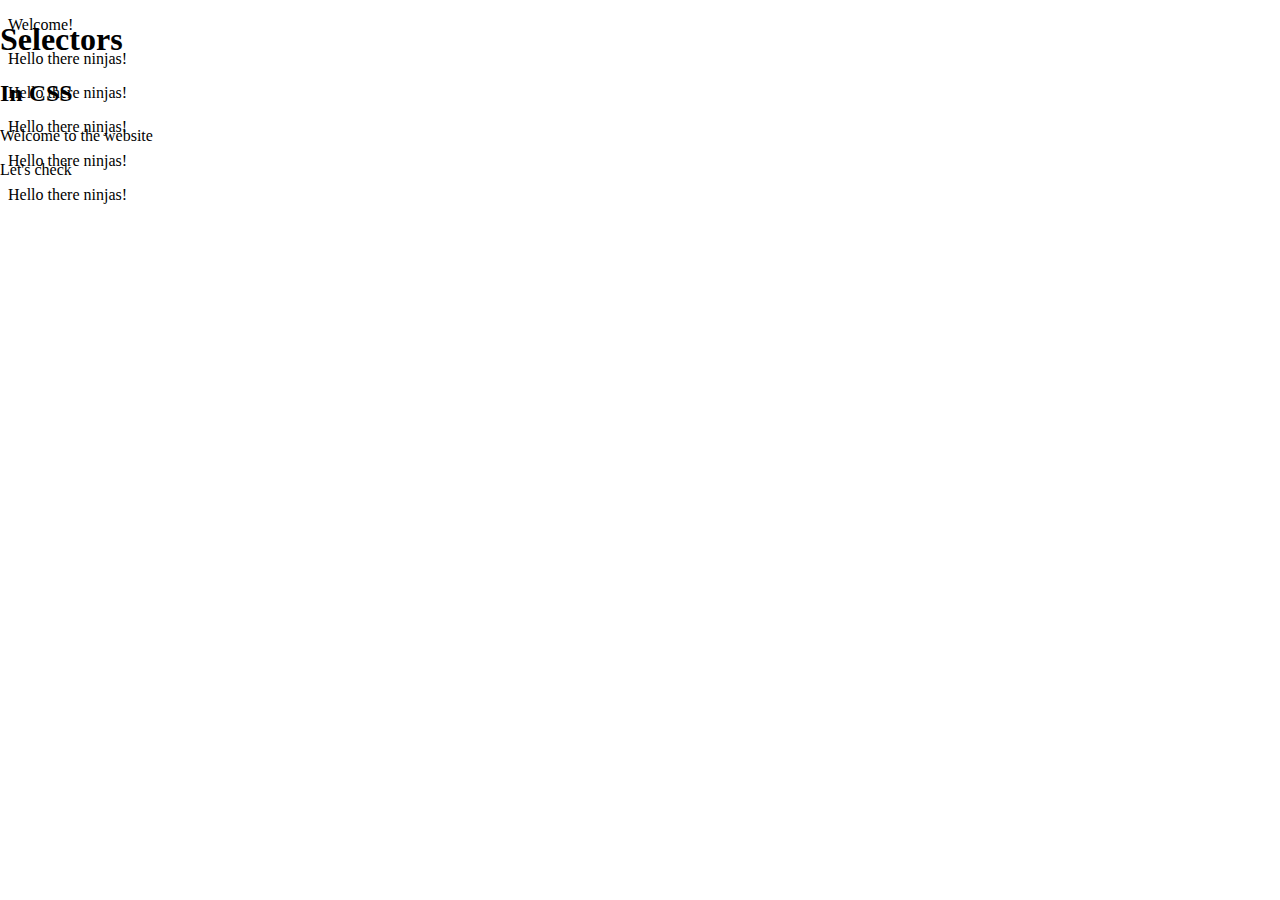
==== index.html @ 30dd2d91 "added 3 files" ====
<!DOCTYPE html>
<html lang="en">
<head>
    <meta charset="UTF-8">
    <meta name="viewport" content="width=device-width, initial-scale=1.0">
    <meta http-equiv="X-UA-Compatible" content="ie=edge">
    <title>CSS for beginners</title>
    <link rel="stylesheet" type="text/css" href="syntax.css">

    
    </head>
<body>
    <p class="welcome">Welcome!</p>
    <div id="header" style="position: absolute; top: 0; left: 0; width: 100%;">
        <h1>Selectors</h1>
        <h2>In CSS</h2>
        <p>Welcome to the website</p>
	<p>Let's check</p>
    </div>

    <p>Hello there ninjas!</p>
    <p>Hello there ninjas!</p>
    <p>Hello there ninjas!</p>
    <p>Hello there ninjas!</p>
    <p>Hello there ninjas!</p>
    
</body>
</html>
---- syntax.css ----
/*Style all P tags*/

h2{font-size: 24px;}

#content-header{
    font-size: 18px;
    color:red
}

span{display: block;
color: blue;}

.deck{color: red;}
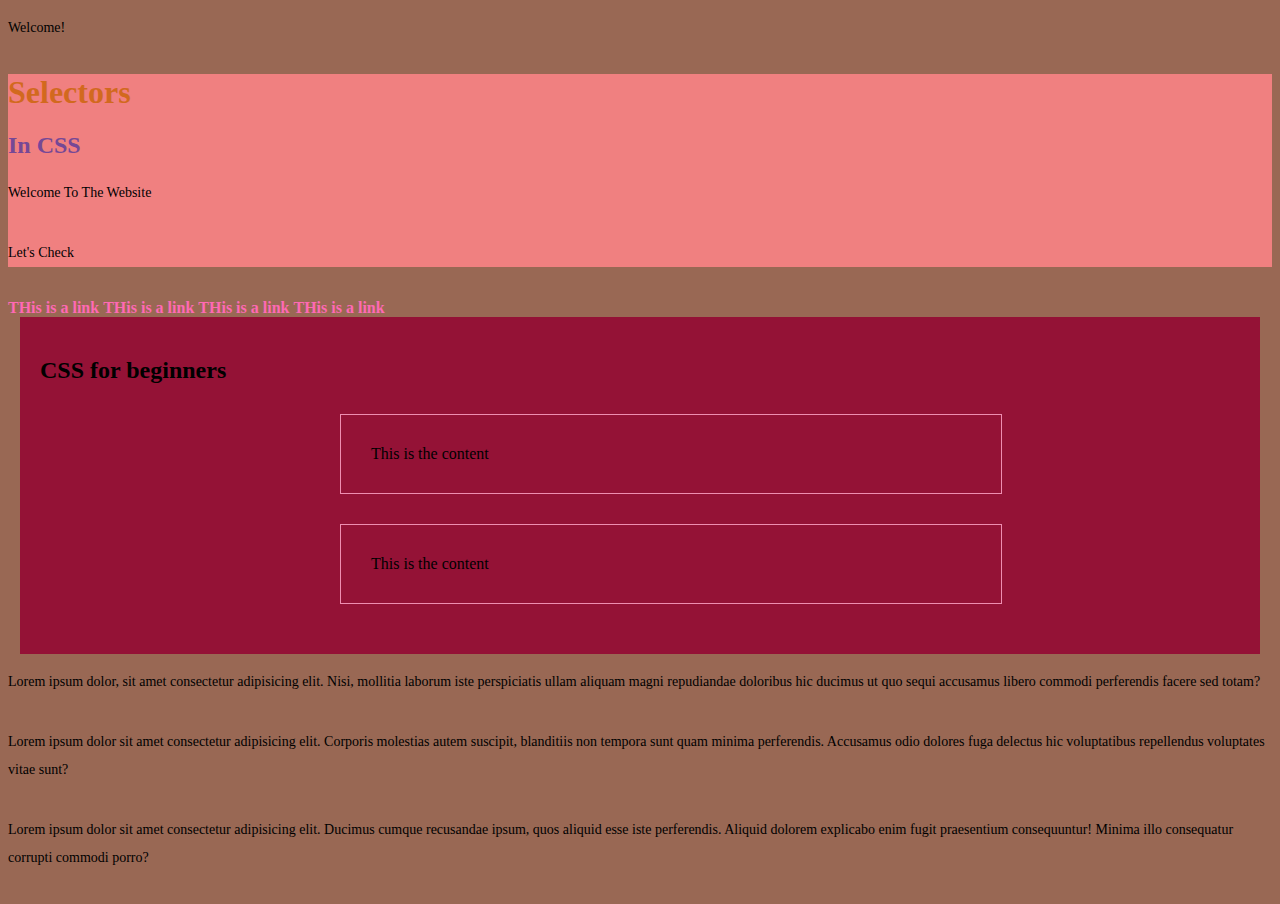
==== commit 63ef1b94: "files contact.html, index.html, syntax.css modified" ====
--- a/index.html
+++ b/index.html
@@ -8,22 +8,46 @@
     <title>CSS for beginners</title>
     <link rel="stylesheet" type="text/css" href="syntax.css">
 
+    <style>
+        body{
+            background: #996854;
+        }
+        #main-content{
+            background: #941236;
+            width: 1200px;
+            margin: 0 auto;
+            height: 100%;
+            padding: 20px;
+        }
+    </style>
     
     </head>
 <body>
     <p class="welcome">Welcome!</p>
-    <div id="header" style="position: absolute; top: 0; left: 0; width: 100%;">
+
+    <div id="header">
         <h1>Selectors</h1>
         <h2>In CSS</h2>
         <p>Welcome to the website</p>
-	<p>Let's check</p>
+	    <p>Let's check</p>
     </div>
 
-    <p>Hello there ninjas!</p>
-    <p>Hello there ninjas!</p>
-    <p>Hello there ninjas!</p>
-    <p>Hello there ninjas!</p>
-    <p>Hello there ninjas!</p>
+    <a href="a">THis is a link</a>
+    <a href="a">THis is a link</a>
+    <a href="a">THis is a link</a>
+    <a href="a">THis is a link</a>
+
+
+    <div id="main-content">
+
+        <h2>CSS for beginners</h2>
+
+        <div id="box">This is the content</div>
+        <div id="box">This is the content</div>
+    </div>
     
+    <p>Lorem ipsum dolor, sit amet consectetur adipisicing elit. Nisi, mollitia laborum iste perspiciatis ullam aliquam magni repudiandae doloribus hic ducimus ut quo sequi accusamus libero commodi perferendis facere sed totam?</p>
+    <p>Lorem ipsum dolor sit amet consectetur adipisicing elit. Corporis molestias autem suscipit, blanditiis non tempora sunt quam minima perferendis. Accusamus odio dolores fuga delectus hic voluptatibus repellendus voluptates vitae sunt?</p>
+    <p>Lorem ipsum dolor sit amet consectetur adipisicing elit. Ducimus cumque recusandae ipsum, quos aliquid esse iste perferendis. Aliquid dolorem explicabo enim fugit praesentium consequuntur! Minima illo consequatur corrupti commodi porro?</p>
 </body>
 </html>
--- a/syntax.css
+++ b/syntax.css
@@ -1,13 +1,44 @@
-/*Style all P tags*/
-
-h2{font-size: 24px;}
-
-#content-header{
-    font-size: 18px;
-    color:red
+#box{
+    margin: 30px 25%;
+    padding: 30px;
+    border: 1px solid #ee8eb1;
+    width: 50%;
+    
+}
+#header p{
+    text-transform: capitalize;
 }
 
-span{display: block;
-color: blue;}
 
-.deck{color: red;}+
+
+#header h1{
+    color: chocolate;
+}
+
+#header h2{
+    color: #764896;
+}
+
+#header{
+    background-color: lightcoral;
+}
+
+a{
+    color: hotpink;
+    text-decoration: none;
+    font-weight: bold;
+
+}
+
+a:hover{
+    color: mediumblue;
+    text-decoration: underline;
+    background-color: lightcoral;
+}
+
+p{
+    font-size: 14px;
+    line-height: 2em;
+    margin-bottom: 32px;
+}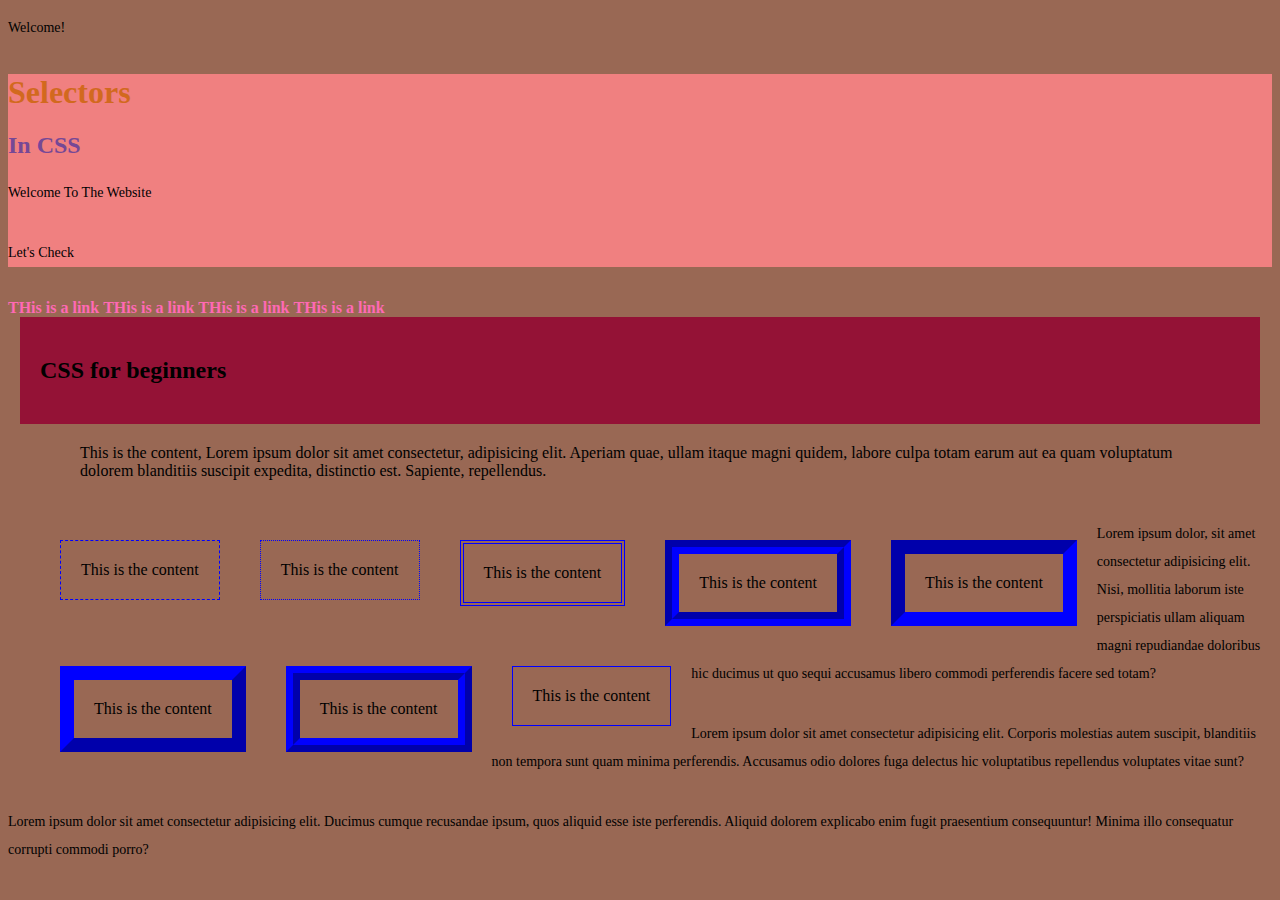
==== commit 5dcf83f3: "index.html got new lines with new classes, syntax.css changed" ====
--- a/index.html
+++ b/index.html
@@ -42,8 +42,15 @@
 
         <h2>CSS for beginners</h2>
 
-        <div id="box">This is the content</div>
-        <div id="box">This is the content</div>
+        <div class="box">This is the content, Lorem ipsum dolor sit amet consectetur, adipisicing elit. Aperiam quae, ullam itaque magni quidem, labore culpa totam earum aut ea quam voluptatum dolorem blanditiis suscipit expedita, distinctio est. Sapiente, repellendus.</div>
+        <div class="box dashed">This is the content</div>
+        <div class="box dotted">This is the content</div>
+        <div class="box double">This is the content</div>
+        <div class="box groove">This is the content</div>
+        <div class="box inset">This is the content</div>
+        <div class="box outset">This is the content</div>
+        <div class="box ridge">This is the content</div>
+        <div class="box solid">This is the content</div>
     </div>
     
     <p>Lorem ipsum dolor, sit amet consectetur adipisicing elit. Nisi, mollitia laborum iste perspiciatis ullam aliquam magni repudiandae doloribus hic ducimus ut quo sequi accusamus libero commodi perferendis facere sed totam?</p>
--- a/syntax.css
+++ b/syntax.css
@@ -1,10 +1,44 @@
-#box{
-    margin: 30px 25%;
-    padding: 30px;
-    border: 1px solid #ee8eb1;
-    width: 50%;
+.box{
+    padding: 20px;
+    margin: 20px;
+    float: left;
     
 }
+
+.dashed{
+    border: 1px blue dashed;
+}
+
+.dotted{
+    border: 1px blue dotted;
+}
+
+.double{
+    border: 4px blue double;
+}
+
+.groove{
+    border: 14px blue groove;
+}
+
+.inset{
+    border: 14px blue inset;
+}
+
+.outset{
+    border: 14px blue outset;
+}
+
+.ridge{
+    border: 14px blue ridge;
+}
+
+.solid{
+    border: 1px blue solid;
+
+}
+
+
 #header p{
     text-transform: capitalize;
 }
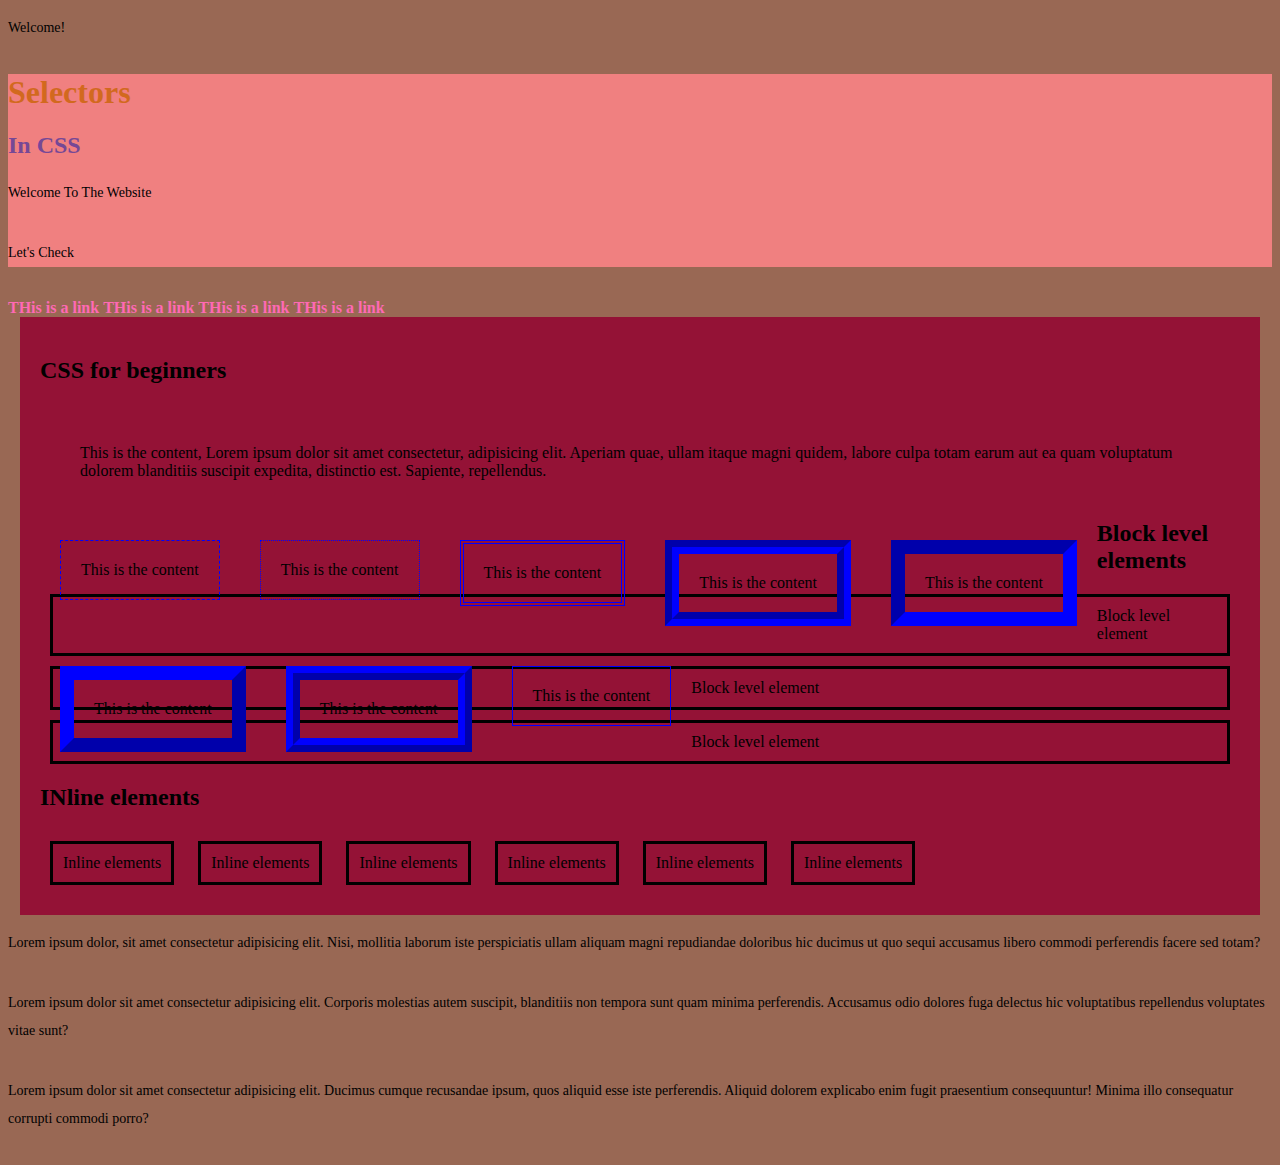
==== commit 90c7dbf2: "Changed some line in index.html and added to syntac.css" ====
--- a/index.html
+++ b/index.html
@@ -51,10 +51,30 @@
         <div class="box outset">This is the content</div>
         <div class="box ridge">This is the content</div>
         <div class="box solid">This is the content</div>
+        
+        <h2>Block level elements</h2>
+        <div class="block">Block level element</div>
+        <div class="block">Block level element</div>
+        <div class="block">Block level element</div>
+
+
+
+
+        <h2>INline elements</h2>
+        <span class="inline">Inline elements</span>
+        <span class="inline">Inline elements</span>
+        <span class="inline">Inline elements</span>
+        <span class="inline">Inline elements</span>
+        <span class="inline">Inline elements</span>
+        <span class="inline">Inline elements</span>
+    
     </div>
     
     <p>Lorem ipsum dolor, sit amet consectetur adipisicing elit. Nisi, mollitia laborum iste perspiciatis ullam aliquam magni repudiandae doloribus hic ducimus ut quo sequi accusamus libero commodi perferendis facere sed totam?</p>
     <p>Lorem ipsum dolor sit amet consectetur adipisicing elit. Corporis molestias autem suscipit, blanditiis non tempora sunt quam minima perferendis. Accusamus odio dolores fuga delectus hic voluptatibus repellendus voluptates vitae sunt?</p>
     <p>Lorem ipsum dolor sit amet consectetur adipisicing elit. Ducimus cumque recusandae ipsum, quos aliquid esse iste perferendis. Aliquid dolorem explicabo enim fugit praesentium consequuntur! Minima illo consequatur corrupti commodi porro?</p>
+
+
+
 </body>
 </html>
--- a/syntax.css
+++ b/syntax.css
@@ -2,40 +2,80 @@
     padding: 20px;
     margin: 20px;
     float: left;
+    display: inline-block;
+
     
 }
 
 .dashed{
     border: 1px blue dashed;
+    padding: 20px;
+    margin: 20px;
+    display: inline-block;
 }
 
 .dotted{
     border: 1px blue dotted;
+    padding: 20px;
+    margin: 20px;
+    display: inline-block;
 }
 
 .double{
     border: 4px blue double;
+    padding: 20px;
+    margin: 20px;
+    display: inline-block;
+    
 }
 
 .groove{
     border: 14px blue groove;
+    padding: 20px;
+    margin: 20px;
+    display: inline-block;
 }
 
 .inset{
     border: 14px blue inset;
+    padding: 20px;
+    margin: 20px;
+    display: inline-block;
 }
 
 .outset{
     border: 14px blue outset;
+    padding: 20px;
+    margin: 20px;
+    display: inline-block;
 }
 
 .ridge{
     border: 14px blue ridge;
+    padding: 20px;
+    margin: 20px;
+    display: inline-block;
 }
 
 .solid{
     border: 1px blue solid;
+    padding: 20px;
+    margin: 20px;
+    display: inline-block;
 
+}
+
+.block{
+    padding: 10px;
+    margin: 10px;
+    border: 3px solid black;
+}
+
+.inline{
+    padding: 10px;
+    margin: 10px;
+    border: 3px solid black;
+    display: inline-block;
 }
 
 
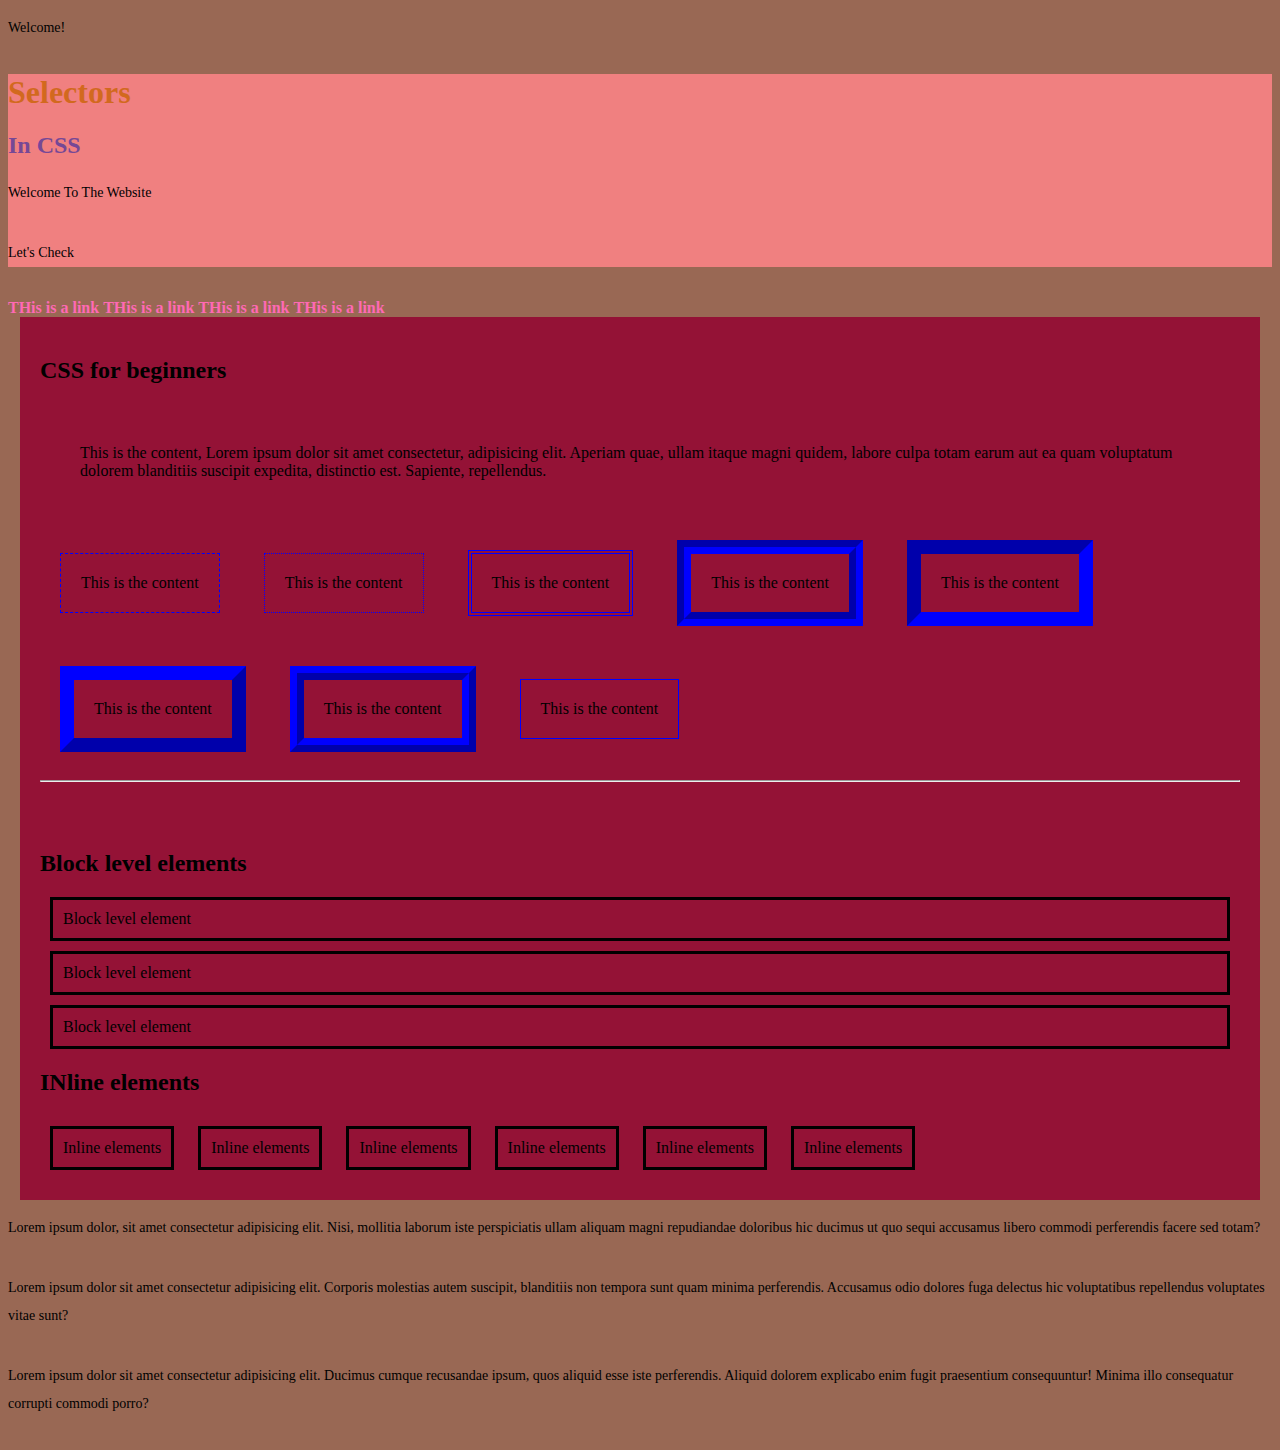
==== commit f2e610a8: "First problem solved!" ====
--- a/index.html
+++ b/index.html
@@ -51,7 +51,9 @@
         <div class="box outset">This is the content</div>
         <div class="box ridge">This is the content</div>
         <div class="box solid">This is the content</div>
-        
+        <hr>
+    </div>
+    <div id="main-content">
         <h2>Block level elements</h2>
         <div class="block">Block level element</div>
         <div class="block">Block level element</div>
--- a/syntax.css
+++ b/syntax.css
@@ -1,7 +1,7 @@
 .box{
     padding: 20px;
     margin: 20px;
-    float: left;
+    
     display: inline-block;
 
     
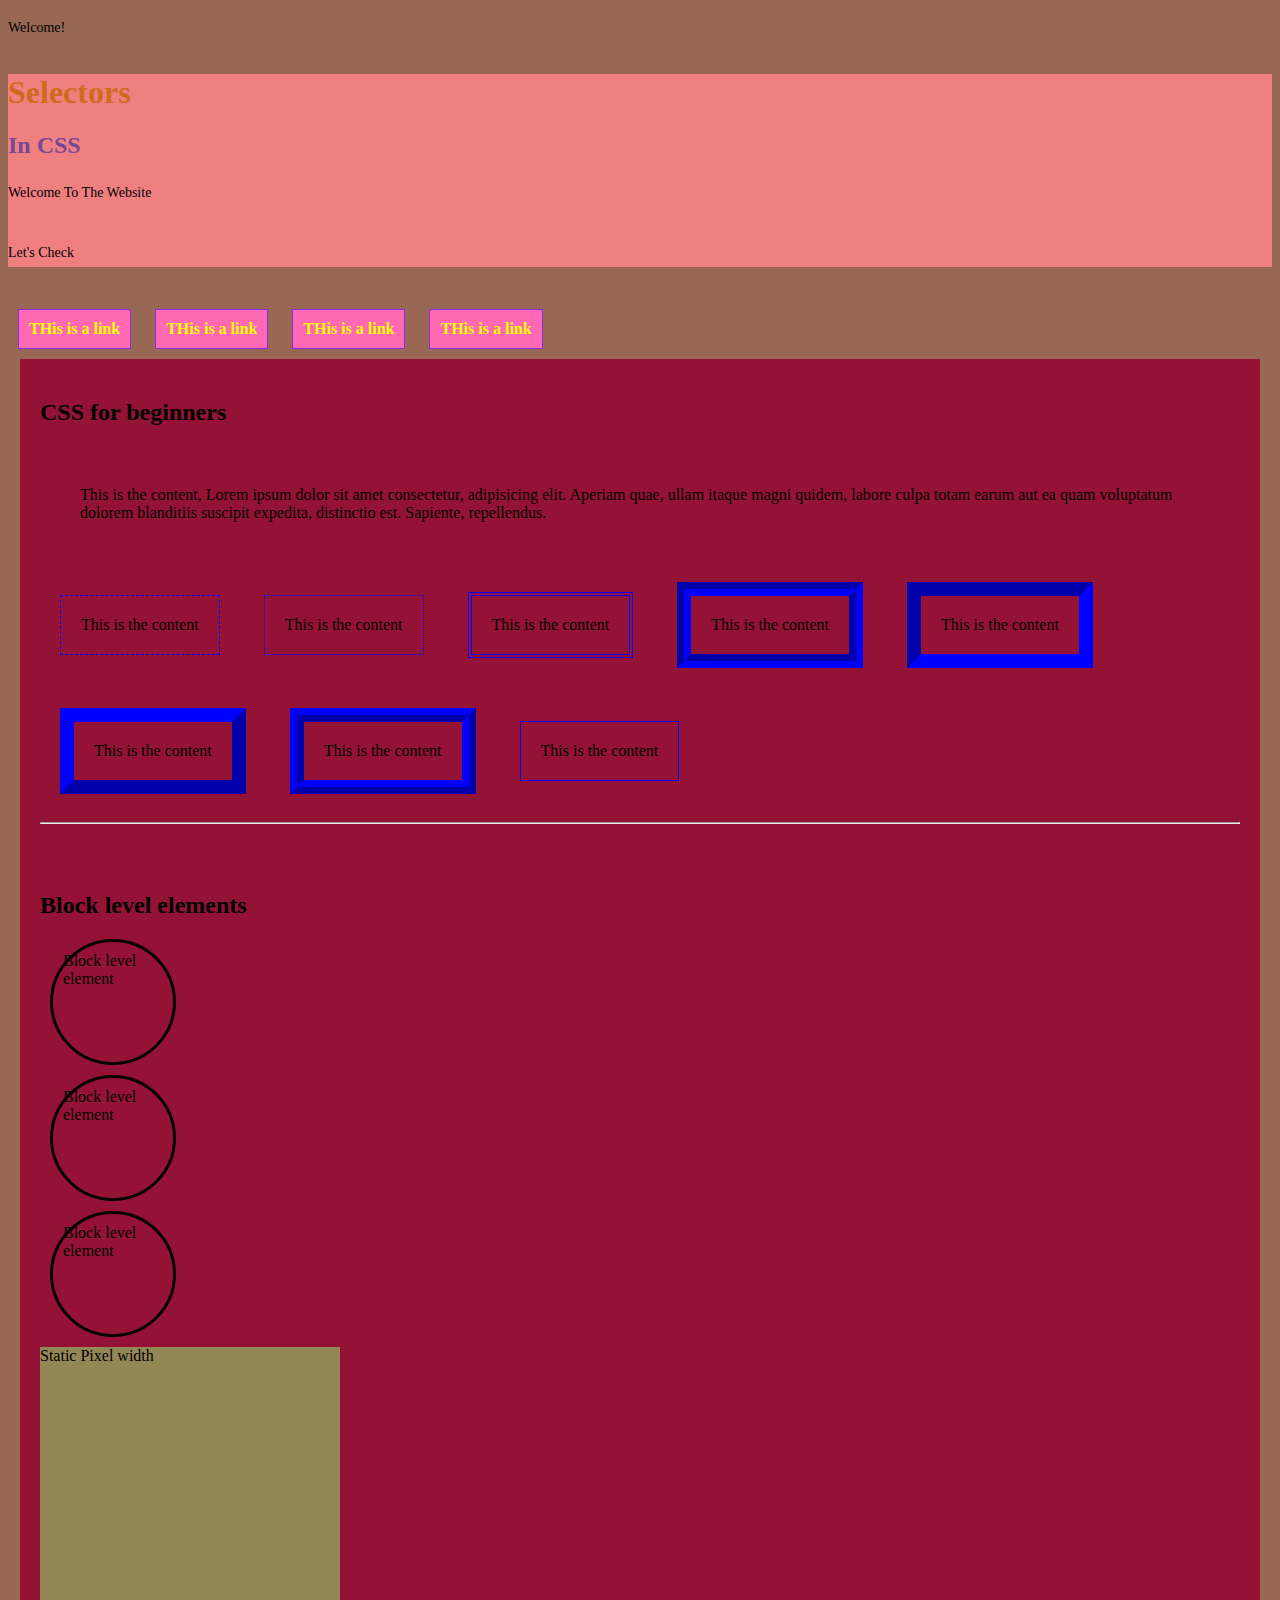
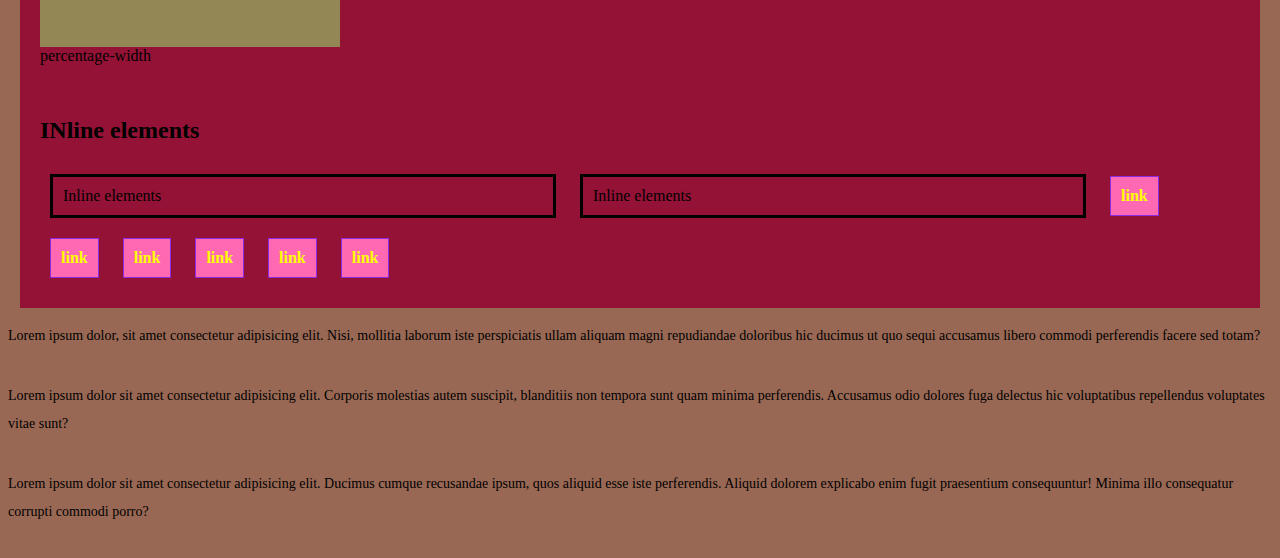
==== commit e33449ae: "modified index.html, added some rounds and images, changed syntax.css" ====
--- a/index.html
+++ b/index.html
@@ -58,18 +58,21 @@
         <div class="block">Block level element</div>
         <div class="block">Block level element</div>
         <div class="block">Block level element</div>
-
-
+        <div class="static-width">Static Pixel width</div>
+        <div class="percentage-width">percentage-width</div>
 
 
         <h2>INline elements</h2>
         <span class="inline">Inline elements</span>
         <span class="inline">Inline elements</span>
-        <span class="inline">Inline elements</span>
-        <span class="inline">Inline elements</span>
-        <span class="inline">Inline elements</span>
-        <span class="inline">Inline elements</span>
-    
+        
+        <a href="#">link</a>
+        <a href="#">link</a>
+        <a href="#">link</a>
+        <a href="#">link</a>
+        <a href="#">link</a>
+        <a href="#">link</a>
+        
     </div>
     
     <p>Lorem ipsum dolor, sit amet consectetur adipisicing elit. Nisi, mollitia laborum iste perspiciatis ullam aliquam magni repudiandae doloribus hic ducimus ut quo sequi accusamus libero commodi perferendis facere sed totam?</p>
--- a/syntax.css
+++ b/syntax.css
@@ -1,3 +1,20 @@
+
+
+.static-width{
+    width: 300px;
+    height: 300px;
+    background-color: #948756;
+    background-image: url(https://image.shutterstock.com/z/stock-photo-blue-eyed-cat-259729697.jpg);
+    background-position: center;
+    background-size: 420px;
+    background-repeat: no-repeat;
+}
+
+.percentage-width{
+    width: 70%;
+    height: 50px;
+    border-radius: 10px 20px;
+}
 .box{
     padding: 20px;
     margin: 20px;
@@ -69,6 +86,9 @@
     padding: 10px;
     margin: 10px;
     border: 3px solid black;
+    width: 100px;
+    height: 100px;
+    border-radius: 70px;
 }
 
 .inline{
@@ -76,6 +96,7 @@
     margin: 10px;
     border: 3px solid black;
     display: inline-block;
+    width: 40%;
 }
 
 
@@ -99,10 +120,14 @@
 }
 
 a{
-    color: hotpink;
+    padding: 10px;
+    margin: 10px;
+    background-color: hotpink;
     text-decoration: none;
     font-weight: bold;
-
+    color: yellow;
+    border: 1px solid blueviolet;
+    display: inline-block;
 }
 
 a:hover{
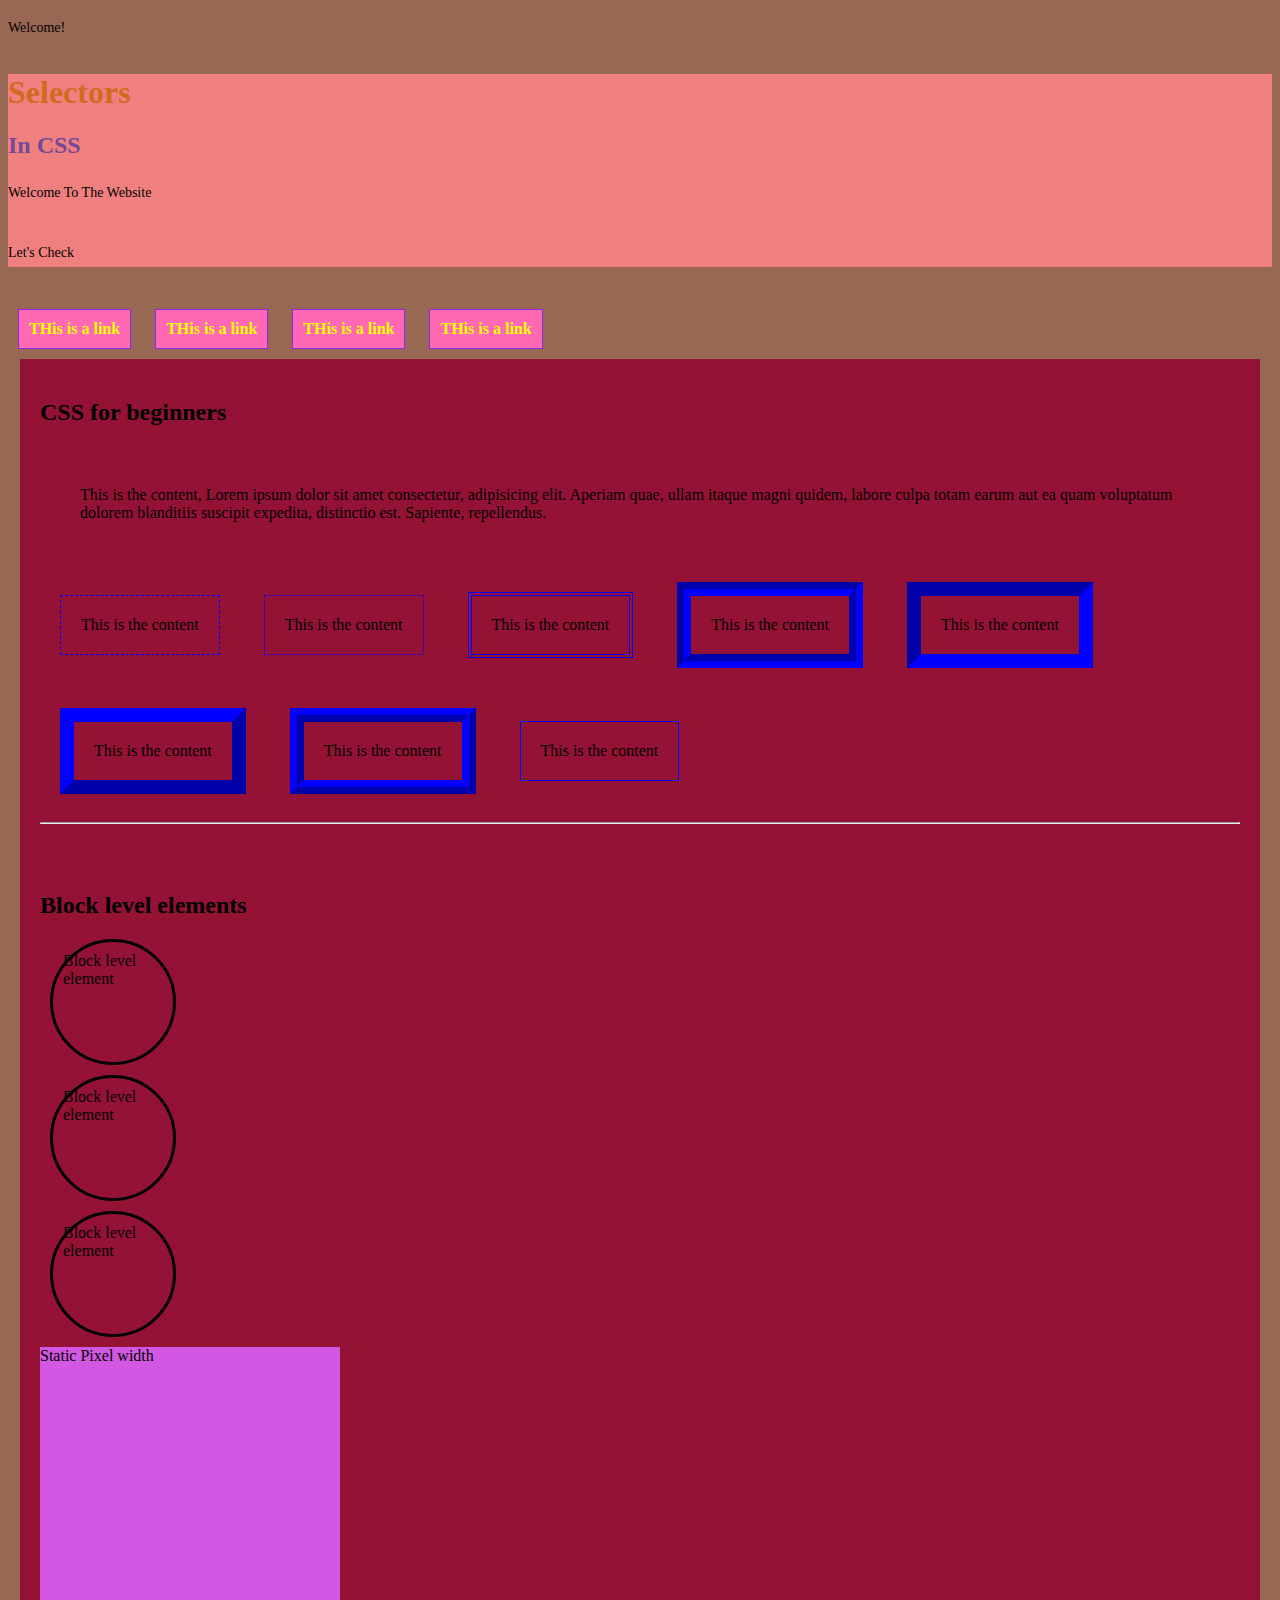
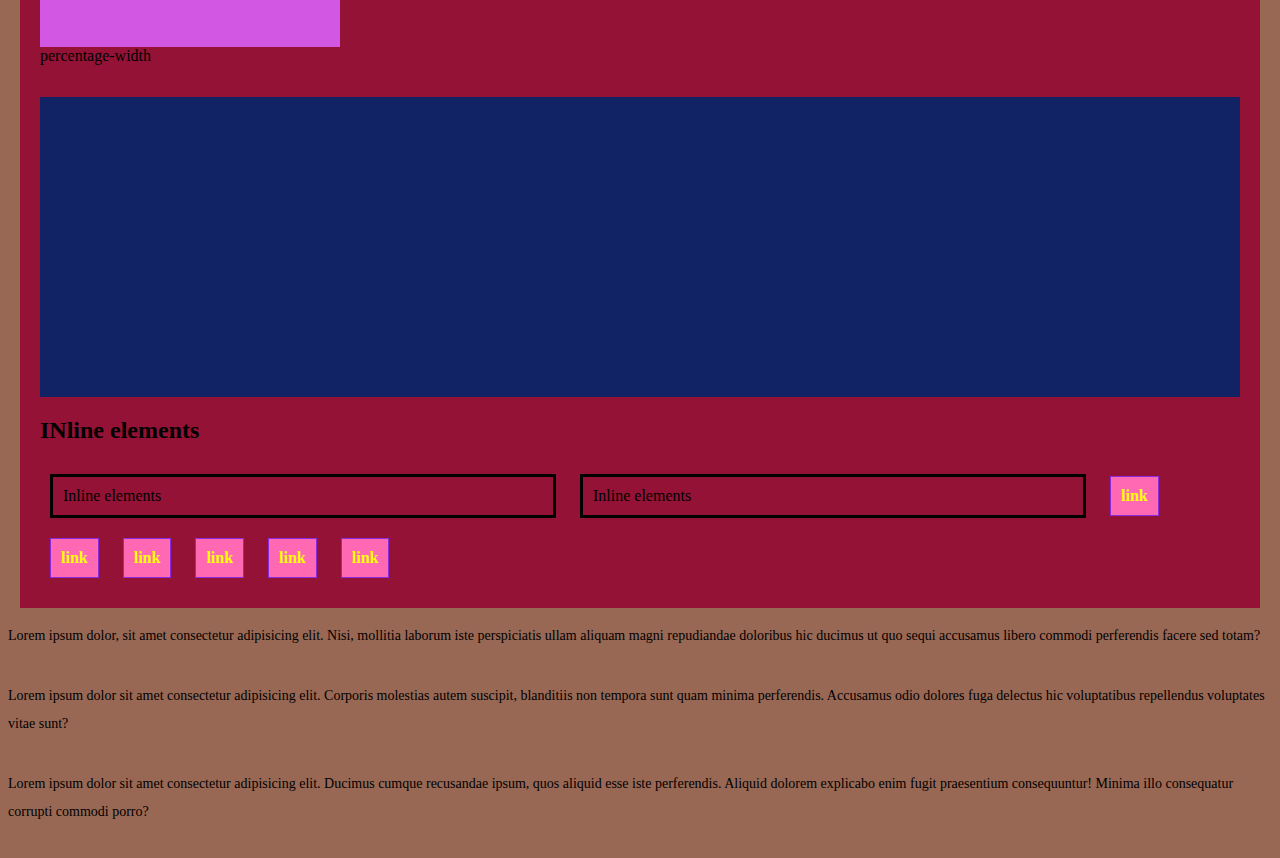
==== commit def18d4e: "added some cats" ====
--- a/index.html
+++ b/index.html
@@ -60,7 +60,7 @@
         <div class="block">Block level element</div>
         <div class="static-width">Static Pixel width</div>
         <div class="percentage-width">percentage-width</div>
-
+        <div id="banner"></div>
 
         <h2>INline elements</h2>
         <span class="inline">Inline elements</span>
--- a/syntax.css
+++ b/syntax.css
@@ -1,13 +1,19 @@
-
+#banner{
+    background-color: #112365;
+    width: 100%;
+    height: 300px;
+    background-image: url(https://image.shutterstock.com/z/stock-photo-blue-eyed-cat-259729697.jpg), url(https://image.shutterstock.com/z/stock-photo-happy-kitten-likes-being-stroked-by-woman-s-hand-the-british-shorthair-507456550.jpg);
+    background-size: 200px, 100%;
+    background-repeat: no-repeat;
+    background-position: center, top left;
+}
 
 .static-width{
     width: 300px;
-    height: 300px;
-    background-color: #948756;
-    background-image: url(https://image.shutterstock.com/z/stock-photo-blue-eyed-cat-259729697.jpg);
-    background-position: center;
-    background-size: 420px;
-    background-repeat: no-repeat;
+    height: 300px; 
+    background: url(https://image.shutterstock.com/z/stock-photo-blue-eyed-cat-259729697.jpg) no-repeat top center;
+    background-color: #d257e2;
+    background-size: 200px;
 }
 
 .percentage-width{
